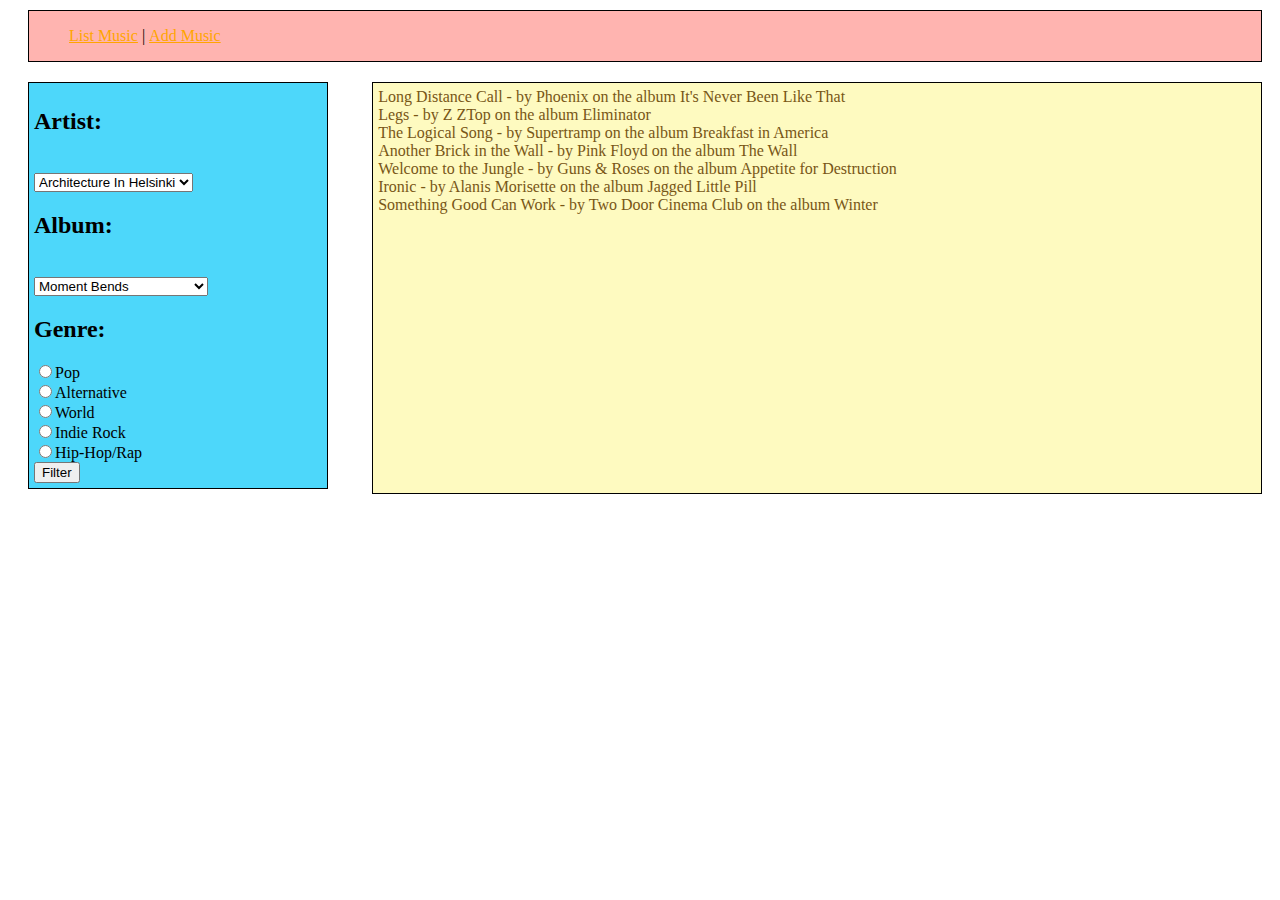
==== index.html @ 1626ff46 "added songs array to dom" ====
<!doctype html>

<html lang="en">
<head>
  <meta charset="utf-8">
  <title>Music History</title>
  <link rel="stylesheet" type="text/css" href="styles.css">
</head>

<body>

	<nav class="top-nav">
		<ul>
			<li><a href="index.html" id="list">List Music</a></li>
			<li> | </li>
			<li><a href="add.html" id="add">Add Music</a></li>
		</ul>
	</nav>

	<nav class="side-nav">
		<h2>Artist:</h2><br>
		<select name="artist">
			<option value="">Architecture In Helsinki</option>
			<option value="the-strokes">The Strokes</option>
			<option value="mgmt">Beastie Boys</option>
			<option value="empire-of-the-sun">Cut Copy</option>
			<option value="two-door-cinema-club">The Elwins</option>
			<option value="two-door-cinema-club">Israel Kamakawiwo'ole</option>
		</select>
		<h2>Album:</h2><br>
		<select name="album">
			<option value="moment">Moment Bends</option>
			<option value="lisenced">Licensed to Ill</option>
			<option value="first">First Impressions of Earth</option>
			<option value="zonoscope">Zonoscope</option>
			<option value="and">And I Thank You</option>
			<option value="alone">Alone in IZ World</option>
		</select>
		<h2>Genre:</h2>
		<div class="genre">
			<input type="radio" name="genre" value="pop">Pop</br>
			<input type="radio" name="genre" value="alternative">Alternative<br>
			<input type="radio" name="genre" value="world">World</br>
			<input type="radio" name="genre" value="indie-rock">Indie Rock</br>
			<input type="radio" name="genre" value="hip-hop">Hip-Hop/Rap</br>
			<button>Filter</button>
		</div>
	</nav>

	 <section class="main">
	 	<div id="output"></div>
	 	
	 </section>
	 <script type="text/javascript" src="songs.js"></script>
</body>
</html>
---- styles.css ----
/*General===========================*/

body {
	font-family: "Verdana", serif;
	padding-left: 10px;

}

/*Top Navigation=====================*/

.top-nav {
	background-color: #FFB4B0;
	border: 1px solid black;
	margin: 10px;
}

ul li {
	list-style-type: none;
	display: inline;
}

a:link {
	color: orange;
}

a:visited {
	color: blue;
}

a:hover {

}

a:active {
	color: orange;
}


/*Side Navigation====================*/

.side-nav {
	background-color: #4DD7FA;
	border: 1px solid black;
	margin: 10px;	
	padding: 5px;
	height: 30%;
	width: 23%;
	float: left;	
}

.genre input{
	display: inline-block;
}

/*Main================================*/

.main {
	background-color: #FEFAC0;
	color: #785616;
	border: 1px solid black;
	margin: 10px;
	padding: 5px;
	height: 400px;
	width: 70%;
	float: right;
}

section div {
	display: inline;
}

/*Add Music==========================*/
.add {
	margin: auto;
	width: 50%;
	padding: 10px;
}
.add label {
	float: right;
	margin-bottom: 5px;
	margin-right: 30%;
}
#button {
	float: right;
	margin-right: 60%;
}
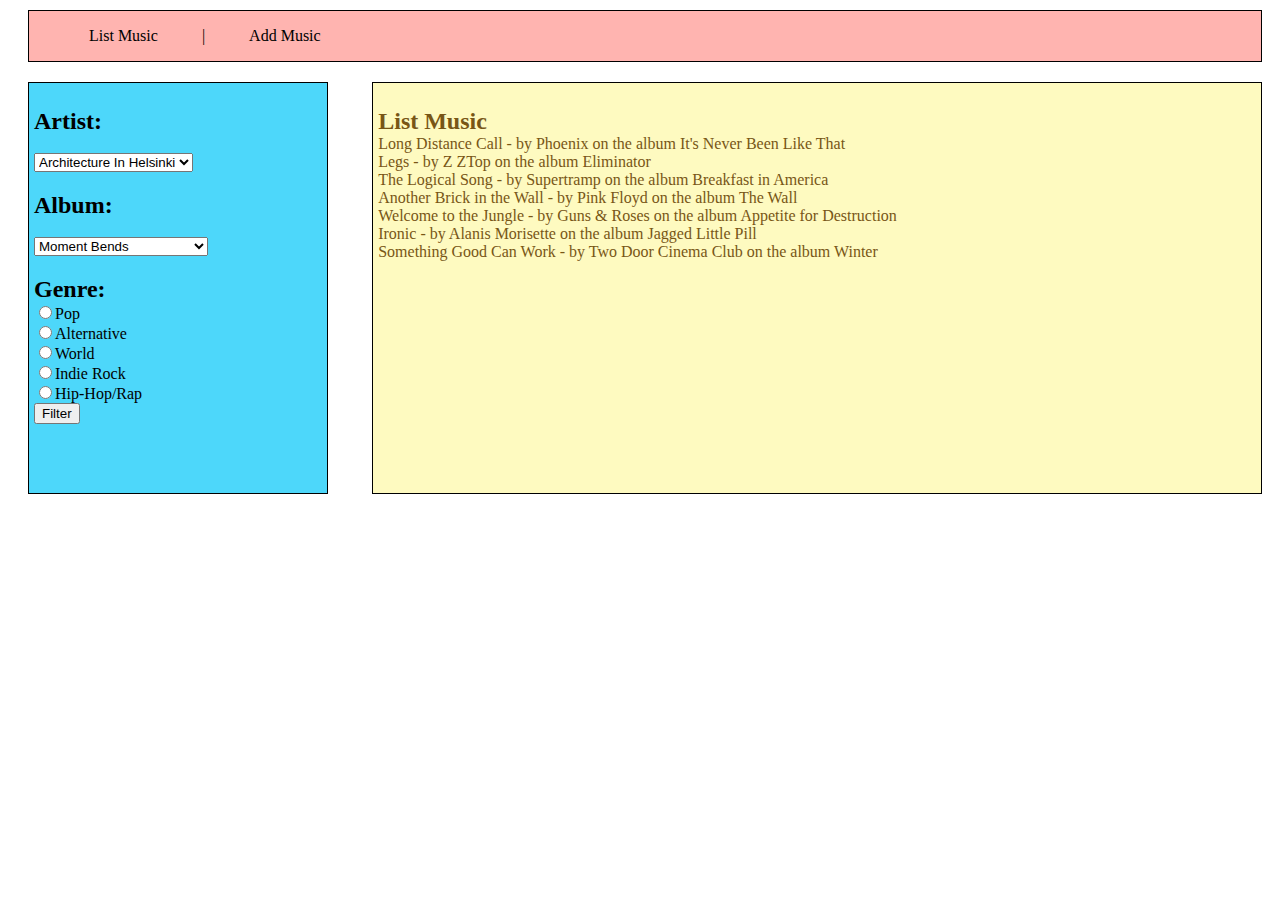
==== commit 30bf1096: "hid side nav bar in Add Music View, can add new songs and pushes up to array" ====
--- a/index.html
+++ b/index.html
@@ -11,13 +11,13 @@
 
 	<nav class="top-nav">
 		<ul>
-			<li><a href="index.html" id="list">List Music</a></li>
+			<li><a href="#" id="link-list">List Music</a></li>
 			<li> | </li>
-			<li><a href="add.html" id="add">Add Music</a></li>
+			<li><a href="#" id="link-add">Add Music</a></li>
 		</ul>
 	</nav>
 
-	<nav class="side-nav">
+	<nav class="side-nav" id="hide-nav">
 		<h2>Artist:</h2><br>
 		<select name="artist">
 			<option value="">Architecture In Helsinki</option>
@@ -47,10 +47,23 @@
 		</div>
 	</nav>
 
-	 <section class="main">
-	 	<div id="output"></div>
-	 	
-	 </section>
-	 <script type="text/javascript" src="songs.js"></script>
+	<section class="visable main" id="list-view">
+		<h2>List Music</h2>
+		<div id="output"></div>
+	</section>
+
+	<section class="hidden main" id="add-view">
+	<h2>Add New Music</h2></br>
+		<div class="add">
+			<label>Song title: <input type="text" id="title"></label></br>
+			<label>Artist: <input type="text" id="artist"></label></br>
+			<label>Album: <input type="text" id="album"></label></br>
+			<button id="button" type="submit">Add</button>
+		</div>
+	</section>
+
+	<script type="text/javascript" src="list.js"></script>
+	<script type="text/javascript" src="add.js"></script>
+	<script type="text/javascript" src="songs.js"></script>
 </body>
 </html>
--- a/styles.css
+++ b/styles.css
@@ -17,14 +17,26 @@
 ul li {
 	list-style-type: none;
 	display: inline;
+	margin: 5px 15px 0 15px;
+	/*background-color: goldenrod;*/
+	padding: 5px;
+}
+
+.visible {
+  display: block;
+}
+
+.hidden {
+  display: none;
 }
 
 a:link {
-	color: orange;
+	color: black;
+	text-decoration: none;
 }
 
 a:visited {
-	color: blue;
+	color: black;
 }
 
 a:hover {
@@ -37,13 +49,15 @@
 
 
 /*Side Navigation====================*/
-
+h2 {
+	margin-bottom: 0px;
+}
 .side-nav {
 	background-color: #4DD7FA;
 	border: 1px solid black;
 	margin: 10px;	
 	padding: 5px;
-	height: 30%;
+	height: 400px;
 	width: 23%;
 	float: left;	
 }
@@ -78,9 +92,9 @@
 .add label {
 	float: right;
 	margin-bottom: 5px;
-	margin-right: 30%;
+	margin-right: 40%;
 }
 #button {
 	float: right;
-	margin-right: 60%;
+	margin-right: 44%;
 }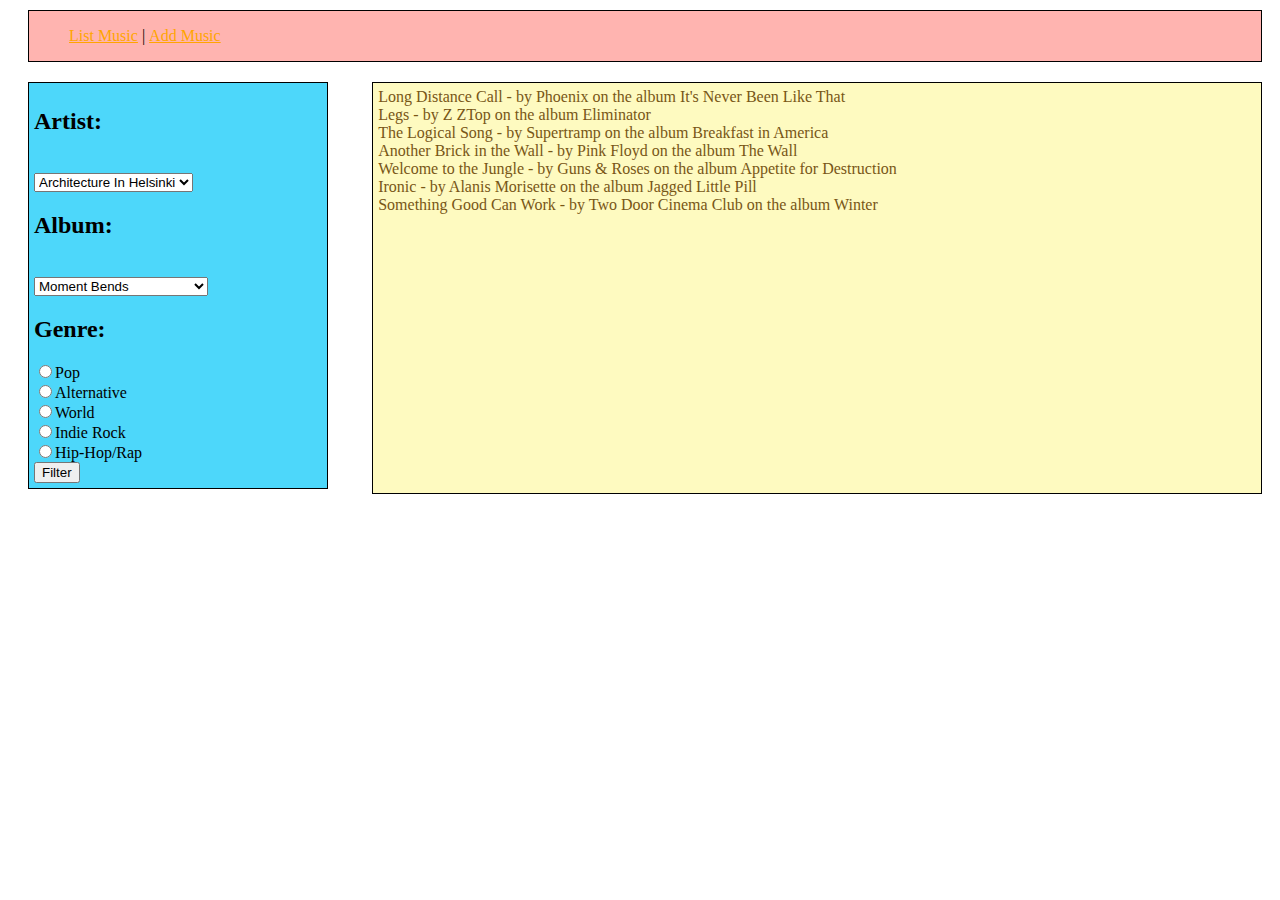
==== commit 072c2a7d: "Merge pull request #2 from nss-evening-cohort-04/jk-version2" ====
--- a/index.html
+++ b/index.html
@@ -11,13 +11,13 @@
 
 	<nav class="top-nav">
 		<ul>
-			<li><a href="#" id="link-list">List Music</a></li>
+			<li><a href="index.html" id="list">List Music</a></li>
 			<li> | </li>
-			<li><a href="#" id="link-add">Add Music</a></li>
+			<li><a href="add.html" id="add">Add Music</a></li>
 		</ul>
 	</nav>
 
-	<nav class="side-nav" id="hide-nav">
+	<nav class="side-nav">
 		<h2>Artist:</h2><br>
 		<select name="artist">
 			<option value="">Architecture In Helsinki</option>
@@ -47,23 +47,10 @@
 		</div>
 	</nav>
 
-	<section class="visable main" id="list-view">
-		<h2>List Music</h2>
-		<div id="output"></div>
-	</section>
-
-	<section class="hidden main" id="add-view">
-	<h2>Add New Music</h2></br>
-		<div class="add">
-			<label>Song title: <input type="text" id="title"></label></br>
-			<label>Artist: <input type="text" id="artist"></label></br>
-			<label>Album: <input type="text" id="album"></label></br>
-			<button id="button" type="submit">Add</button>
-		</div>
-	</section>
-
-	<script type="text/javascript" src="list.js"></script>
-	<script type="text/javascript" src="add.js"></script>
-	<script type="text/javascript" src="songs.js"></script>
+	 <section class="main">
+	 	<div id="output"></div>
+	 	
+	 </section>
+	 <script type="text/javascript" src="songs.js"></script>
 </body>
 </html>
--- a/styles.css
+++ b/styles.css
@@ -17,26 +17,14 @@
 ul li {
 	list-style-type: none;
 	display: inline;
-	margin: 5px 15px 0 15px;
-	/*background-color: goldenrod;*/
-	padding: 5px;
-}
-
-.visible {
-  display: block;
-}
-
-.hidden {
-  display: none;
 }
 
 a:link {
-	color: black;
-	text-decoration: none;
+	color: orange;
 }
 
 a:visited {
-	color: black;
+	color: blue;
 }
 
 a:hover {
@@ -49,15 +37,13 @@
 
 
 /*Side Navigation====================*/
-h2 {
-	margin-bottom: 0px;
-}
+
 .side-nav {
 	background-color: #4DD7FA;
 	border: 1px solid black;
 	margin: 10px;	
 	padding: 5px;
-	height: 400px;
+	height: 30%;
 	width: 23%;
 	float: left;	
 }
@@ -92,9 +78,9 @@
 .add label {
 	float: right;
 	margin-bottom: 5px;
-	margin-right: 40%;
+	margin-right: 30%;
 }
 #button {
 	float: right;
-	margin-right: 44%;
+	margin-right: 60%;
 }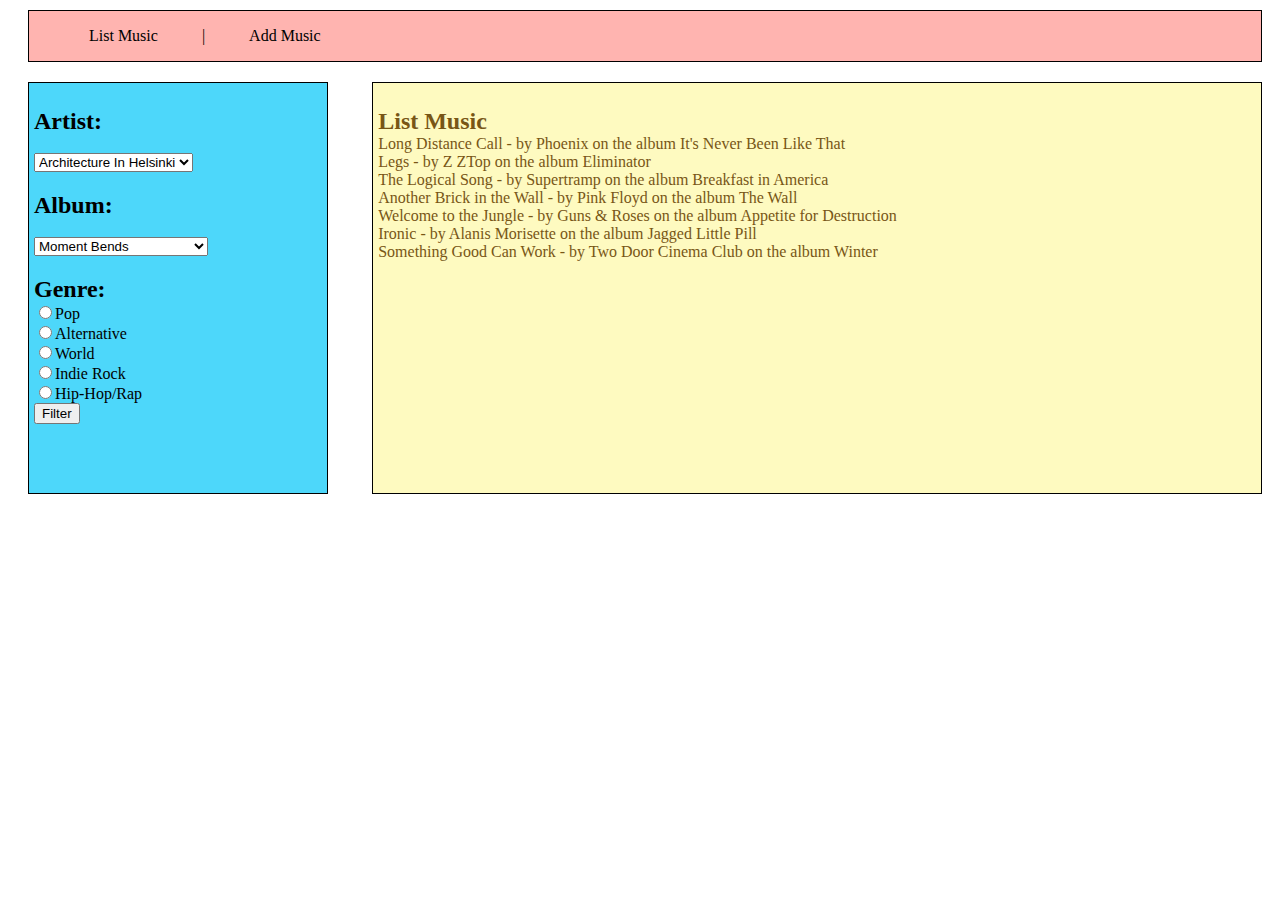
==== commit d4881913: "Merge pull request #3 from nss-evening-cohort-04/jk-version3" ====
--- a/index.html
+++ b/index.html
@@ -11,13 +11,13 @@
 
 	<nav class="top-nav">
 		<ul>
-			<li><a href="index.html" id="list">List Music</a></li>
+			<li><a href="#" id="link-list">List Music</a></li>
 			<li> | </li>
-			<li><a href="add.html" id="add">Add Music</a></li>
+			<li><a href="#" id="link-add">Add Music</a></li>
 		</ul>
 	</nav>
 
-	<nav class="side-nav">
+	<nav class="side-nav" id="hide-nav">
 		<h2>Artist:</h2><br>
 		<select name="artist">
 			<option value="">Architecture In Helsinki</option>
@@ -47,10 +47,23 @@
 		</div>
 	</nav>
 
-	 <section class="main">
-	 	<div id="output"></div>
-	 	
-	 </section>
-	 <script type="text/javascript" src="songs.js"></script>
+	<section class="visable main" id="list-view">
+		<h2>List Music</h2>
+		<div id="output"></div>
+	</section>
+
+	<section class="hidden main" id="add-view">
+	<h2>Add New Music</h2></br>
+		<div class="add">
+			<label>Song title: <input type="text" id="title"></label></br>
+			<label>Artist: <input type="text" id="artist"></label></br>
+			<label>Album: <input type="text" id="album"></label></br>
+			<button id="button" type="submit">Add</button>
+		</div>
+	</section>
+
+	<script type="text/javascript" src="list.js"></script>
+	<script type="text/javascript" src="add.js"></script>
+	<script type="text/javascript" src="songs.js"></script>
 </body>
 </html>
--- a/styles.css
+++ b/styles.css
@@ -17,14 +17,26 @@
 ul li {
 	list-style-type: none;
 	display: inline;
+	margin: 5px 15px 0 15px;
+	/*background-color: goldenrod;*/
+	padding: 5px;
+}
+
+.visible {
+  display: block;
+}
+
+.hidden {
+  display: none;
 }
 
 a:link {
-	color: orange;
+	color: black;
+	text-decoration: none;
 }
 
 a:visited {
-	color: blue;
+	color: black;
 }
 
 a:hover {
@@ -37,13 +49,15 @@
 
 
 /*Side Navigation====================*/
-
+h2 {
+	margin-bottom: 0px;
+}
 .side-nav {
 	background-color: #4DD7FA;
 	border: 1px solid black;
 	margin: 10px;	
 	padding: 5px;
-	height: 30%;
+	height: 400px;
 	width: 23%;
 	float: left;	
 }
@@ -78,9 +92,9 @@
 .add label {
 	float: right;
 	margin-bottom: 5px;
-	margin-right: 30%;
+	margin-right: 40%;
 }
 #button {
 	float: right;
-	margin-right: 60%;
+	margin-right: 44%;
 }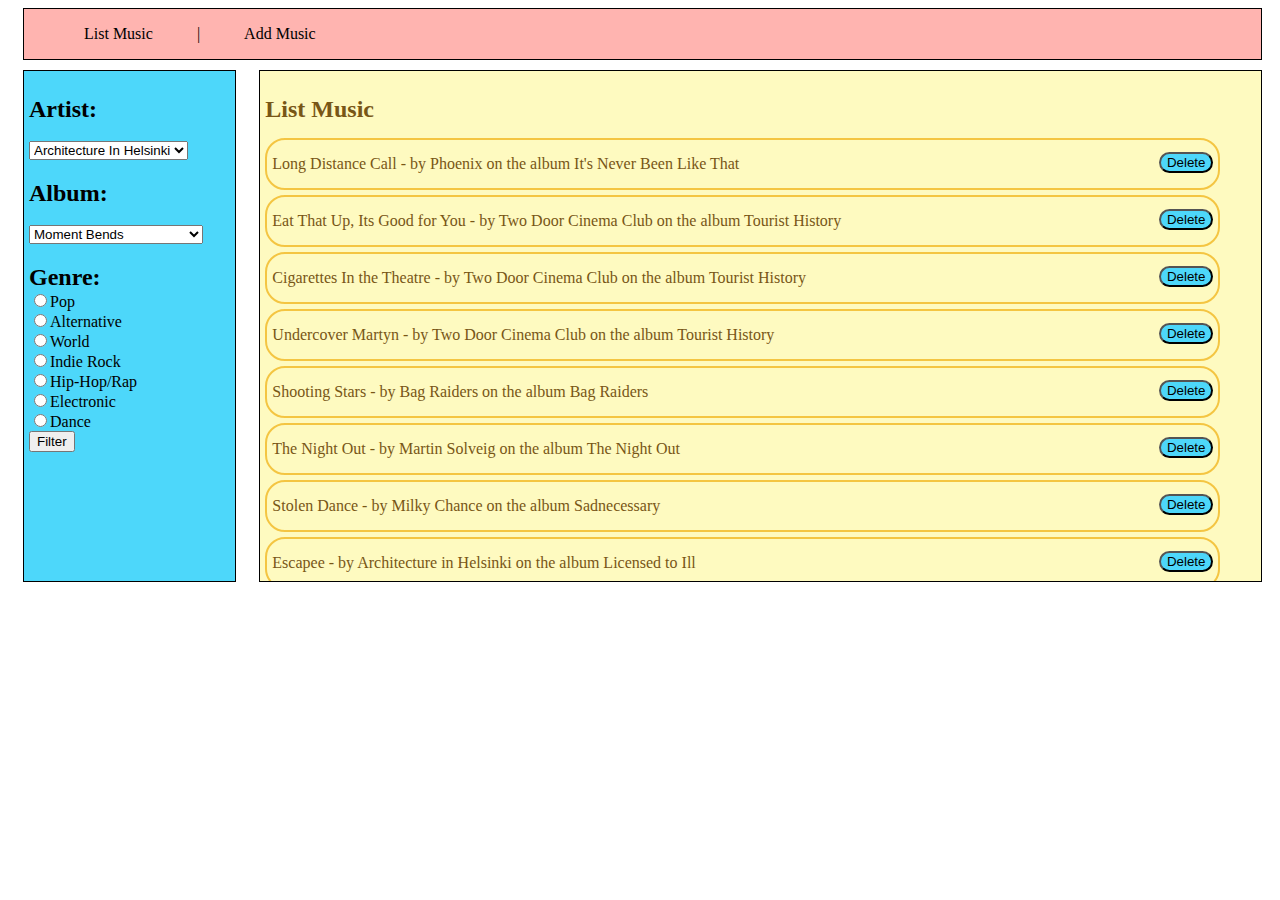
==== commit b87e68ab: "added second json, printing to dom" ====
--- a/index.html
+++ b/index.html
@@ -43,6 +43,8 @@
 			<input type="radio" name="genre" value="world">World</br>
 			<input type="radio" name="genre" value="indie-rock">Indie Rock</br>
 			<input type="radio" name="genre" value="hip-hop">Hip-Hop/Rap</br>
+			<input type="radio" name="genre" value="pop">Electronic</br>
+			<input type="radio" name="genre" value="pop">Dance</br>
 			<button>Filter</button>
 		</div>
 	</nav>
@@ -52,7 +54,7 @@
 		<div id="output"></div>
 	</section>
 
-	<section class="hidden main" id="add-view">
+	<section class="hidden" id="add-view">
 	<h2>Add New Music</h2></br>
 		<div class="add">
 			<label>Song title: <input type="text" id="title"></label></br>
--- a/styles.css
+++ b/styles.css
@@ -11,7 +11,7 @@
 .top-nav {
 	background-color: #FFB4B0;
 	border: 1px solid black;
-	margin: 10px;
+	margin: 5px 10px 5px 5px;
 }
 
 ul li {
@@ -55,10 +55,10 @@
 .side-nav {
 	background-color: #4DD7FA;
 	border: 1px solid black;
-	margin: 10px;	
+	margin: 5px;	
 	padding: 5px;
-	height: 400px;
-	width: 23%;
+	height: 500px;
+	width: 16%;
 	float: left;	
 }
 
@@ -72,18 +72,39 @@
 	background-color: #FEFAC0;
 	color: #785616;
 	border: 1px solid black;
-	margin: 10px;
+	margin: 5px 10px 5px 5px;
 	padding: 5px;
-	height: 400px;
-	width: 70%;
+	height: 500px;
+	width: 79%;
 	float: right;
+	overflow: scroll;
+}
+#output{
+	margin-top: 5px;
+	padding-top: 5px;
+}
+div.dom {
+	margin: 5px 0;
+	padding: 5px 0;
+	display: inline-block;
+}
+div#songWrap {
+	border: 2px solid #f4c542;
+	border-radius: 20px;
+	margin: 5px 0;
+	padding: 5px;
+	width: 95%;
+}
+.delete {
+	display: inline;
+	float: right;
+	clear: right;
+	margin-top: 7px;
+	border-radius: 15px;
+	background-color: #4DD7FA;
 }
 
-section div {
-	display: inline;
-}
-
-/*Add Music==========================*/
+/*Add View Music==========================*/
 .add {
 	margin: auto;
 	width: 50%;
@@ -96,5 +117,10 @@
 }
 #button {
 	float: right;
-	margin-right: 44%;
-}+	margin-right: 50%;
+}
+#add-view h2 {
+	/*text-align: center;*/
+	margin-left: 35%;
+	color: teal;
+}
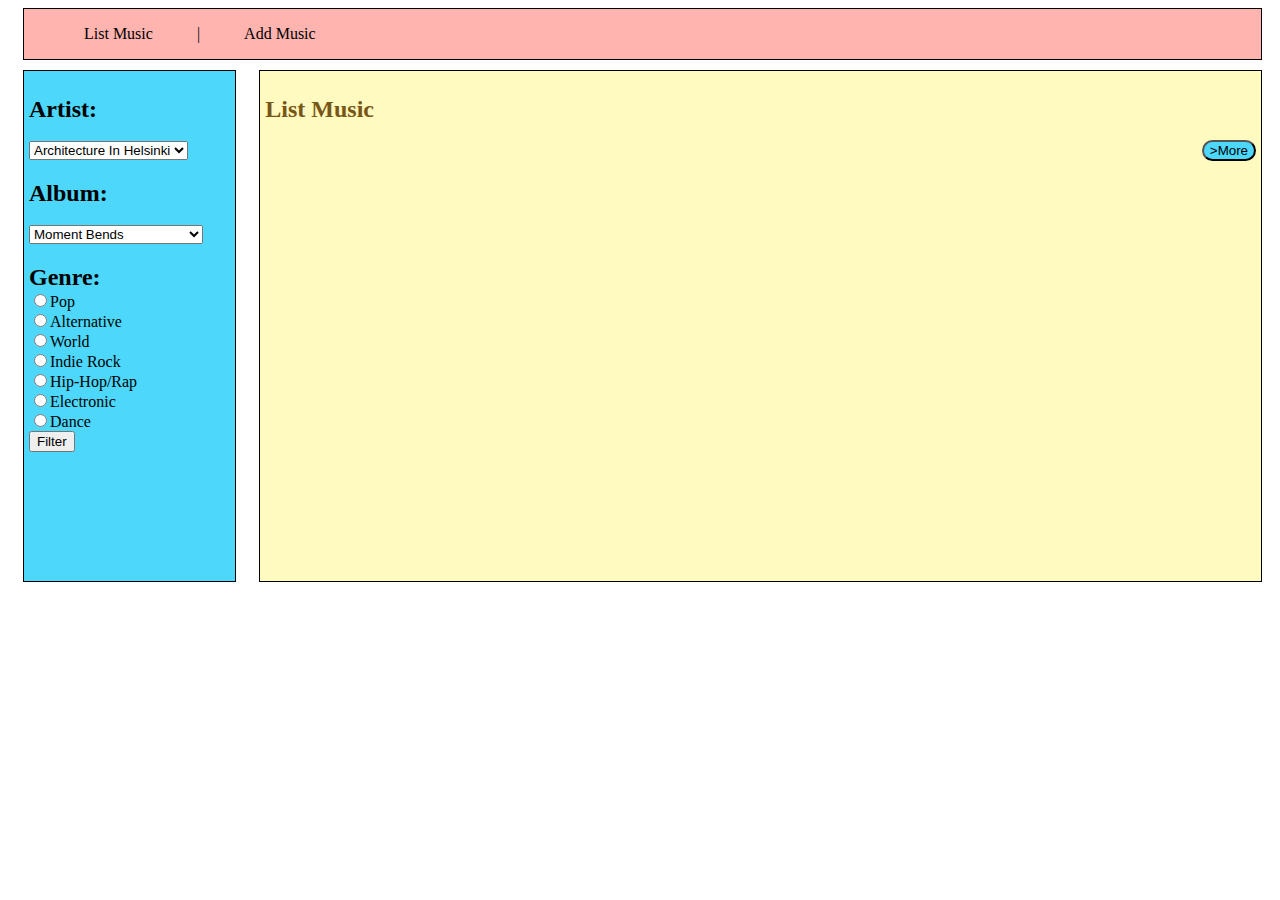
==== commit 7fdfc130: "used jquery but now it's broken" ====
--- a/index.html
+++ b/index.html
@@ -52,6 +52,7 @@
 	<section class="visable main" id="list-view">
 		<h2>List Music</h2>
 		<div id="output"></div>
+		<button id="more" type="submit">>More</button>
 	</section>
 
 	<section class="hidden" id="add-view">
@@ -64,8 +65,9 @@
 		</div>
 	</section>
 
-	<script type="text/javascript" src="list.js"></script>
-	<script type="text/javascript" src="add.js"></script>
-	<script type="text/javascript" src="songs.js"></script>
+	<script src="https://ajax.googleapis.com/ajax/libs/jquery/2.2.2/jquery.min.js"></script>
+	<script type="text/javascript" src="javascripts/list.js"></script>
+	<script type="text/javascript" src="javascripts/add.js"></script>
+	<script type="text/javascript" src="javascripts/songs.js"></script>
 </body>
 </html>
--- a/styles.css
+++ b/styles.css
@@ -95,7 +95,7 @@
 	padding: 5px;
 	width: 95%;
 }
-.delete {
+.delete, #more {
 	display: inline;
 	float: right;
 	clear: right;
